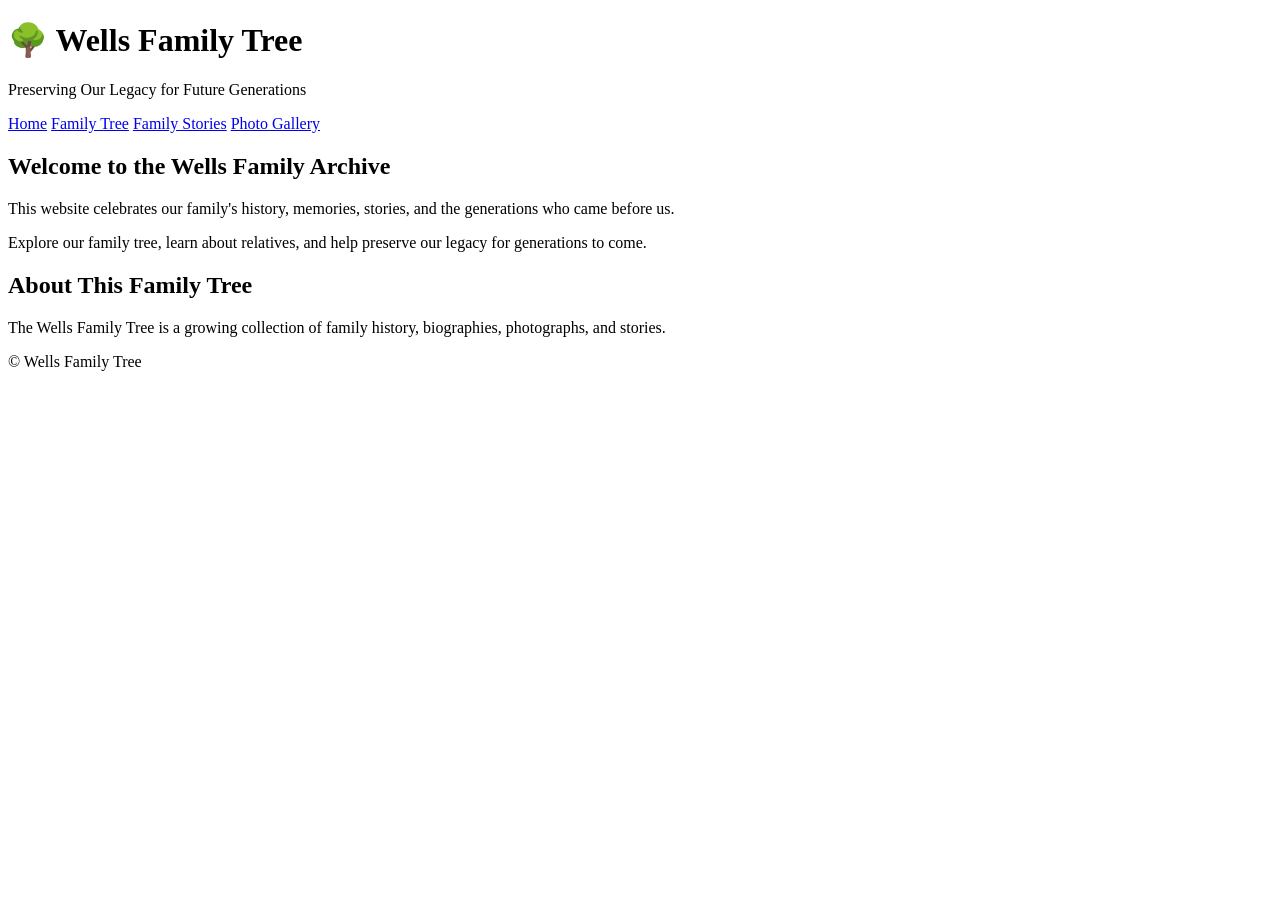
==== index.html @ 99b26e30 "Create index.html" ====
<!DOCTYPE html>
<html lang="en">
<head>
  <meta charset="UTF-8">
  <meta name="viewport" content="width=device-width, initial-scale=1.0">
  <title>Wells Family Tree</title>
  <link rel="stylesheet" href="style.css">
</head>

<body>

<header>
  <h1>🌳 Wells Family Tree</h1>
  <p>Preserving Our Legacy for Future Generations</p>
</header>

<nav>
  <a href="index.html">Home</a>
  <a href="tree.html">Family Tree</a>
  <a href="stories.html">Family Stories</a>
  <a href="gallery.html">Photo Gallery</a>
</nav>

<section class="hero">
  <h2>Welcome to the Wells Family Archive</h2>
  <p>
    This website celebrates our family's history, memories, stories,
    and the generations who came before us.
  </p>

  <p>
    Explore our family tree, learn about relatives, and help preserve
    our legacy for generations to come.
  </p>
</section>

<section class="card">
  <h2>About This Family Tree</h2>
  <p>
    The Wells Family Tree is a growing collection of family history,
    biographies, photographs, and stories.
  </p>
</section>

<footer>
  <p>© Wells Family Tree</p>
</footer>

</body>
</html>
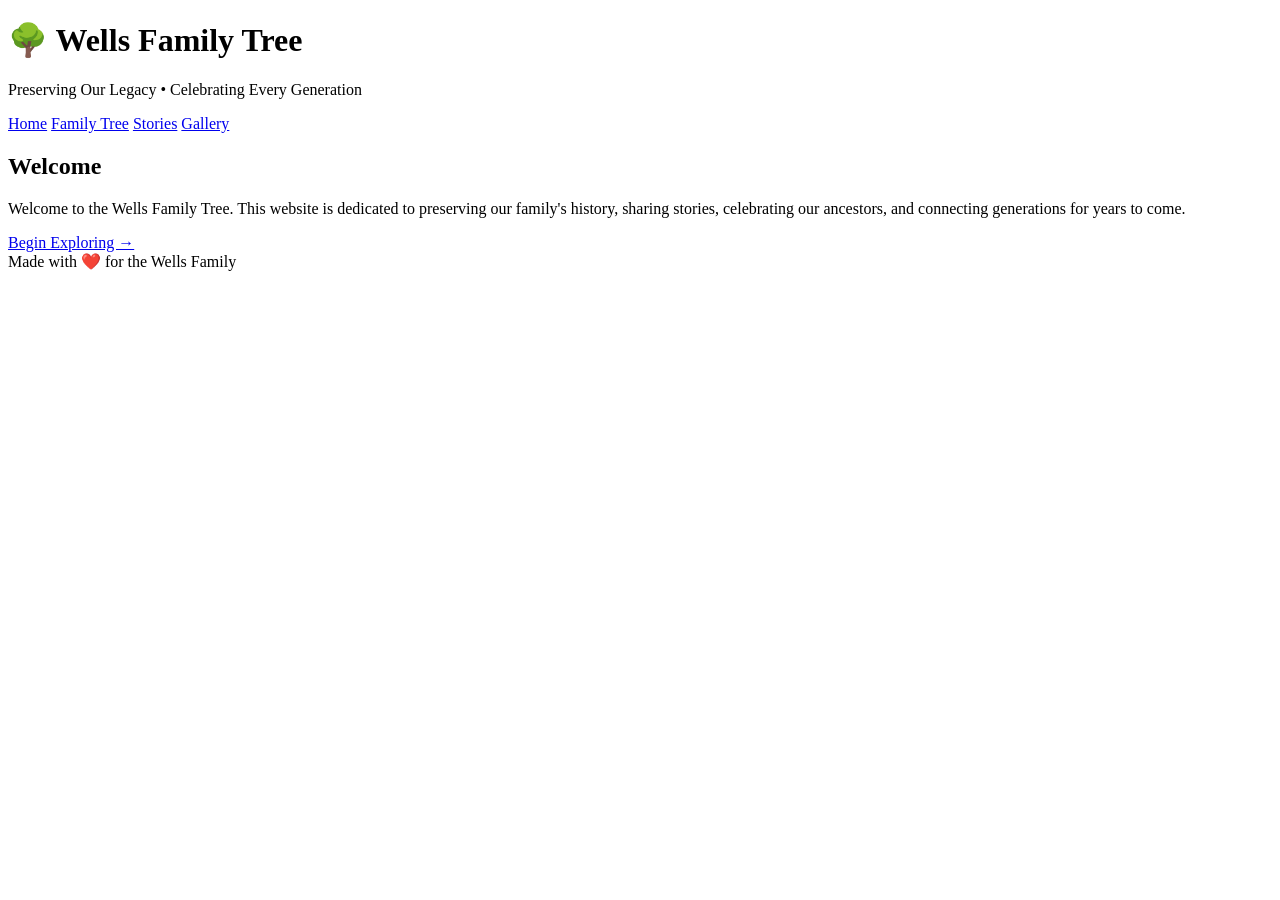
==== commit a861627b: "Create index.html" ====
--- a/index.html
+++ b/index.html
@@ -9,41 +9,48 @@
 
 <body>
 
-<header>
+<header class="hero">
   <h1>🌳 Wells Family Tree</h1>
-  <p>Preserving Our Legacy for Future Generations</p>
+
+  <p class="tagline">
+    Preserving Our Legacy • Celebrating Every Generation
+  </p>
+
+  <nav>
+    <a href="index.html">Home</a>
+    <a href="tree.html">Family Tree</a>
+    <a href="stories.html">Stories</a>
+    <a href="gallery.html">Gallery</a>
+  </nav>
+
 </header>
 
-<nav>
-  <a href="index.html">Home</a>
-  <a href="tree.html">Family Tree</a>
-  <a href="stories.html">Family Stories</a>
-  <a href="gallery.html">Photo Gallery</a>
-</nav>
+<section class="welcome">
 
-<section class="hero">
-  <h2>Welcome to the Wells Family Archive</h2>
-  <p>
-    This website celebrates our family's history, memories, stories,
-    and the generations who came before us.
-  </p>
+<h2>Welcome</h2>
 
-  <p>
-    Explore our family tree, learn about relatives, and help preserve
-    our legacy for generations to come.
-  </p>
-</section>
+<p>
 
-<section class="card">
-  <h2>About This Family Tree</h2>
-  <p>
-    The Wells Family Tree is a growing collection of family history,
-    biographies, photographs, and stories.
-  </p>
+Welcome to the Wells Family Tree.
+
+This website is dedicated to preserving our family's history,
+sharing stories, celebrating our ancestors,
+and connecting generations for years to come.
+
+</p>
+
+<a class="button" href="tree.html">
+
+Begin Exploring →
+
+</a>
+
 </section>
 
 <footer>
-  <p>© Wells Family Tree</p>
+
+Made with ❤️ for the Wells Family
+
 </footer>
 
 </body>
